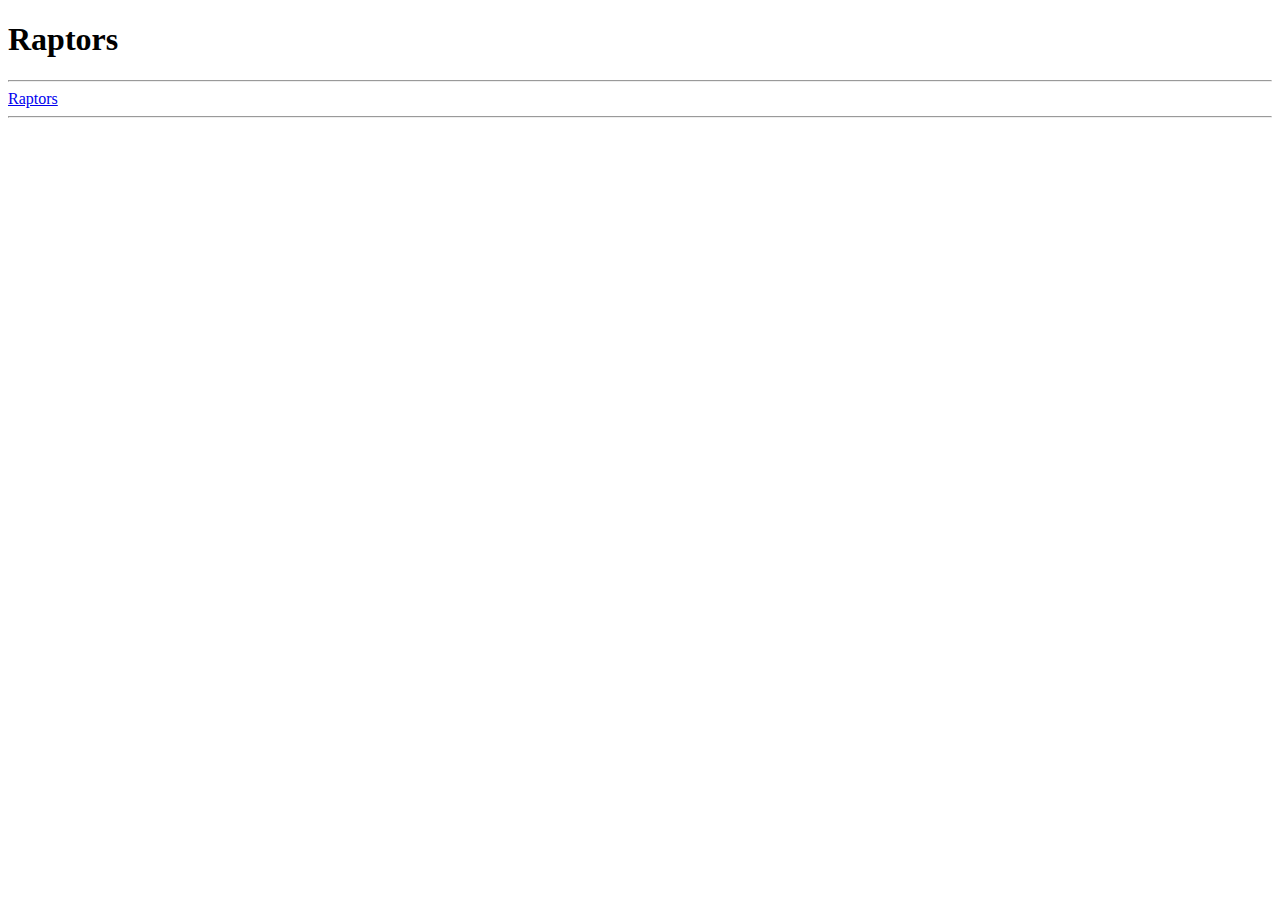
==== index.html @ dd07864b "initial commit" ====
<!DOCTYPE html>
<html lang="en">
    <head>
    <meta http-equiv="Content-Type" content="text/html; charset=UTF-8">
    <title>Wings and Talons</title>
    <link href="res/css/main.css" rel="stylesheet">

    </head>
    <body>
      <h1>Raptors</h1>
      <hr />

<a href="raptors.html">Raptors</a>


      <hr />
<!--


hosting on github pages:
created a github account username: wingsandtalons
passwd:
email: info@wingsandtalons.org
created a new repository named "wingsandtalons.github.io"
(note: repository name MUST match username)




-->

    </body>
</html>
---- res/css/main.css ----
span.test {
  color: red;
  font-weight: bold;

}
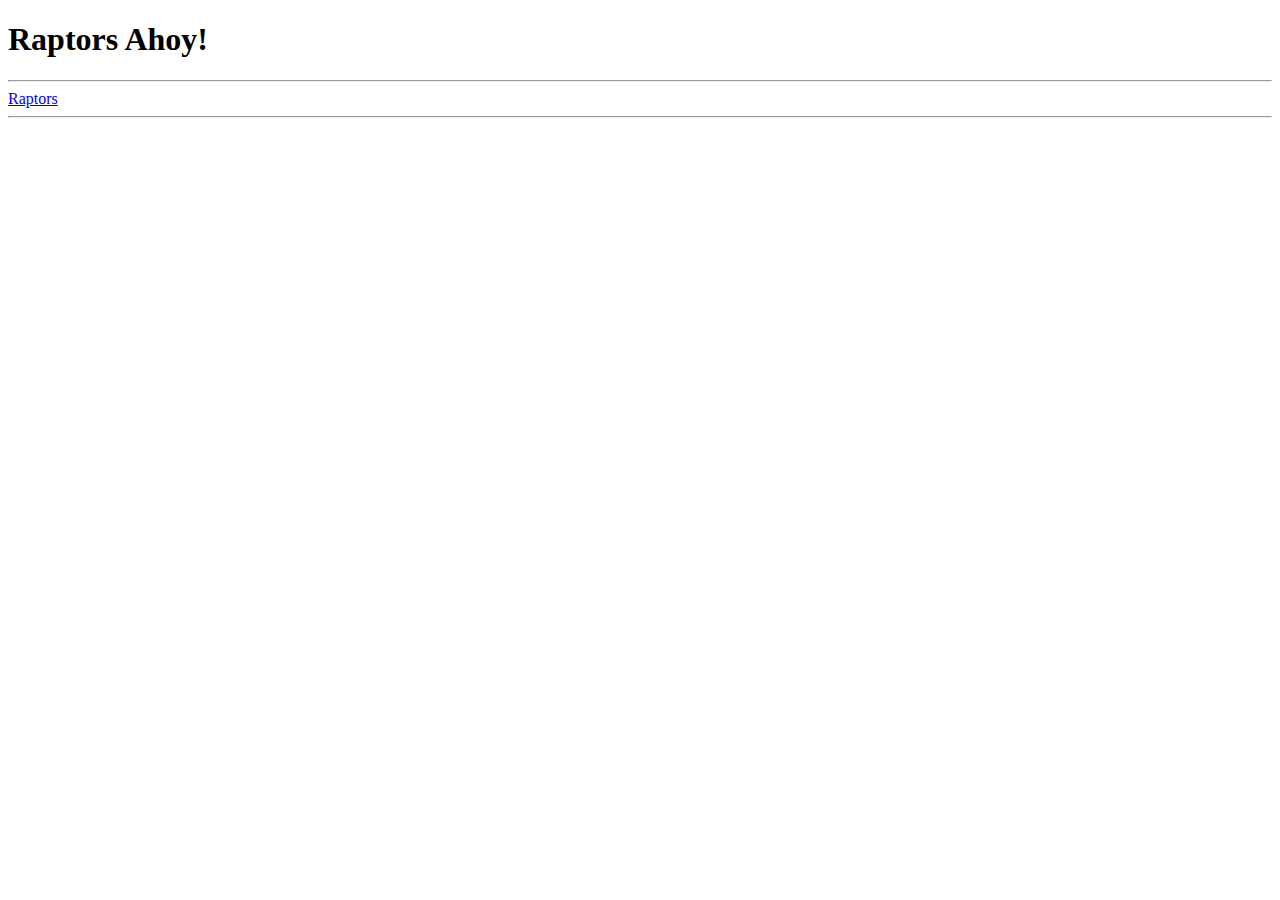
==== commit d2219ae4: "test commit" ====
--- a/index.html
+++ b/index.html
@@ -7,7 +7,7 @@
 
     </head>
     <body>
-      <h1>Raptors</h1>
+      <h1>Raptors Ahoy!</h1>
       <hr />
 
 <a href="raptors.html">Raptors</a>
@@ -24,7 +24,17 @@
 created a new repository named "wingsandtalons.github.io"
 (note: repository name MUST match username)
 
+mac$ cd /Users/nrasheed/Desktop/WIP/misc_code_software
+mac$ git clone https://github.com/wingsandtalons/wingsandtalons.github.io
+mac$ cd wingsandtalons.github.io/
+(added files)
+mac$ git add .
+mac$ git commit -m "Initial commit"
+mac$ git push # git push -u origin master
+username:
+passwd:
 
+site is now available at https://wingsandtalons.github.io/
 
 
 -->
--- a/res/css/main.css
+++ b/res/css/main.css
@@ -1,5 +1,37 @@
-span.test {
-  color: red;
-  font-weight: bold;
+div.header {
+  height: 100px;
+  background-color: #f3f3f3;
+}
+div.content {
+  margin-top: 100px;
+  margin-bottom: 160px;
+  height: 100%;
+  overflow: auto;
+  width: 100%;
+}
+div.content img.tn {
+  width: 100px;
+}
+div.footer {
+  height: 160px;
+  background-color: #f3f3f3;
+}
+div.footer div.menu {
+  overflow: scroll;
+  white-space: nowrap;
+  text-align: center;
+}
 
-}+div.footer div.menu div.item {
+  display: inline-block;
+}
+
+div.menu div.item img.tn {
+  width: 80px;
+}
+
+
+
+
+
+
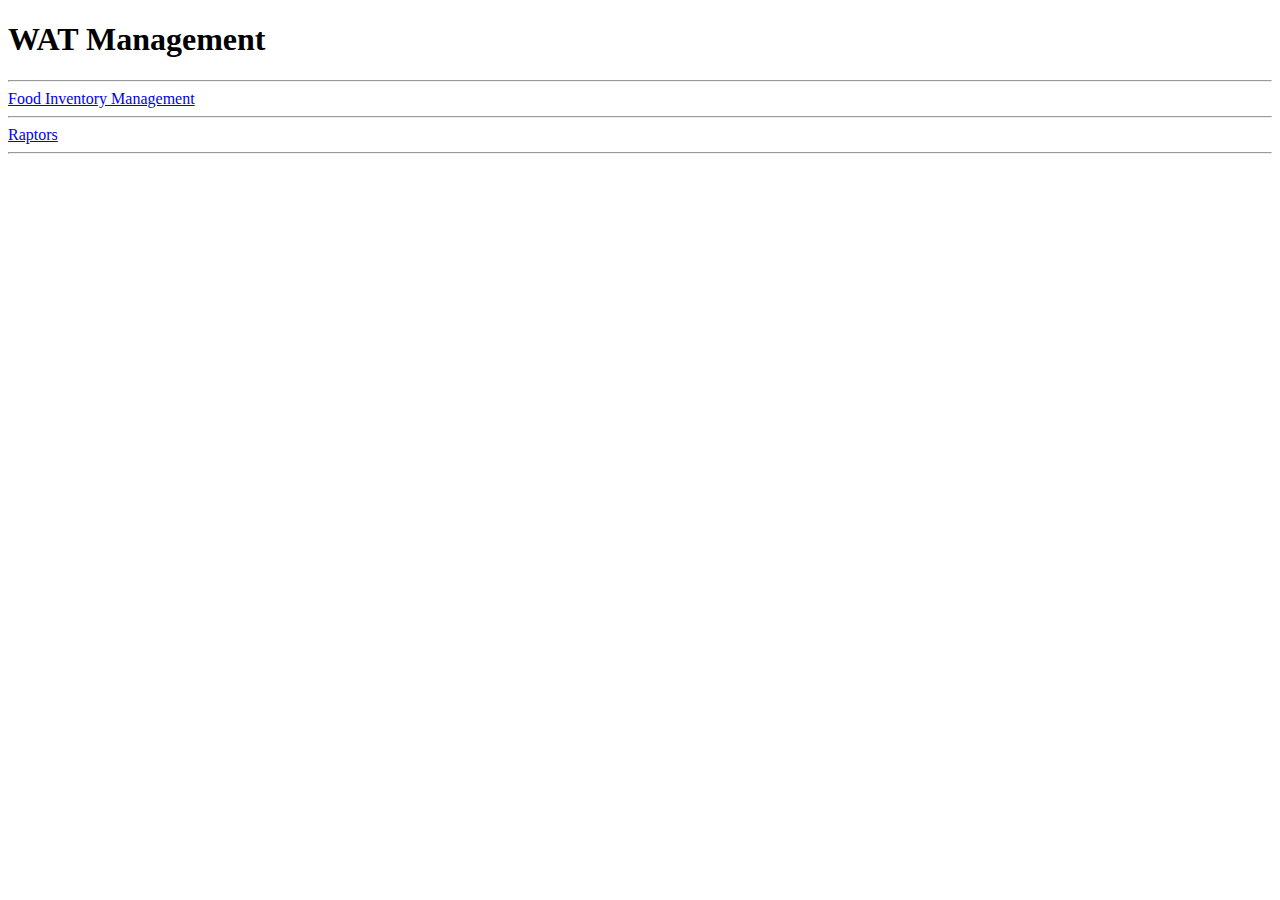
==== commit 2b532363: "test commit" ====
--- a/index.html
+++ b/index.html
@@ -7,12 +7,11 @@
 
     </head>
     <body>
-      <h1>Raptors Ahoy!</h1>
+      <h1>WAT Management</h1>
       <hr />
-
-<a href="raptors.html">Raptors</a>
-
-
+      <a href="food_inventory_test.html">Food Inventory Management</a>
+      <hr />
+        <a href="raptors.html">Raptors</a>
       <hr />
 <!--
 
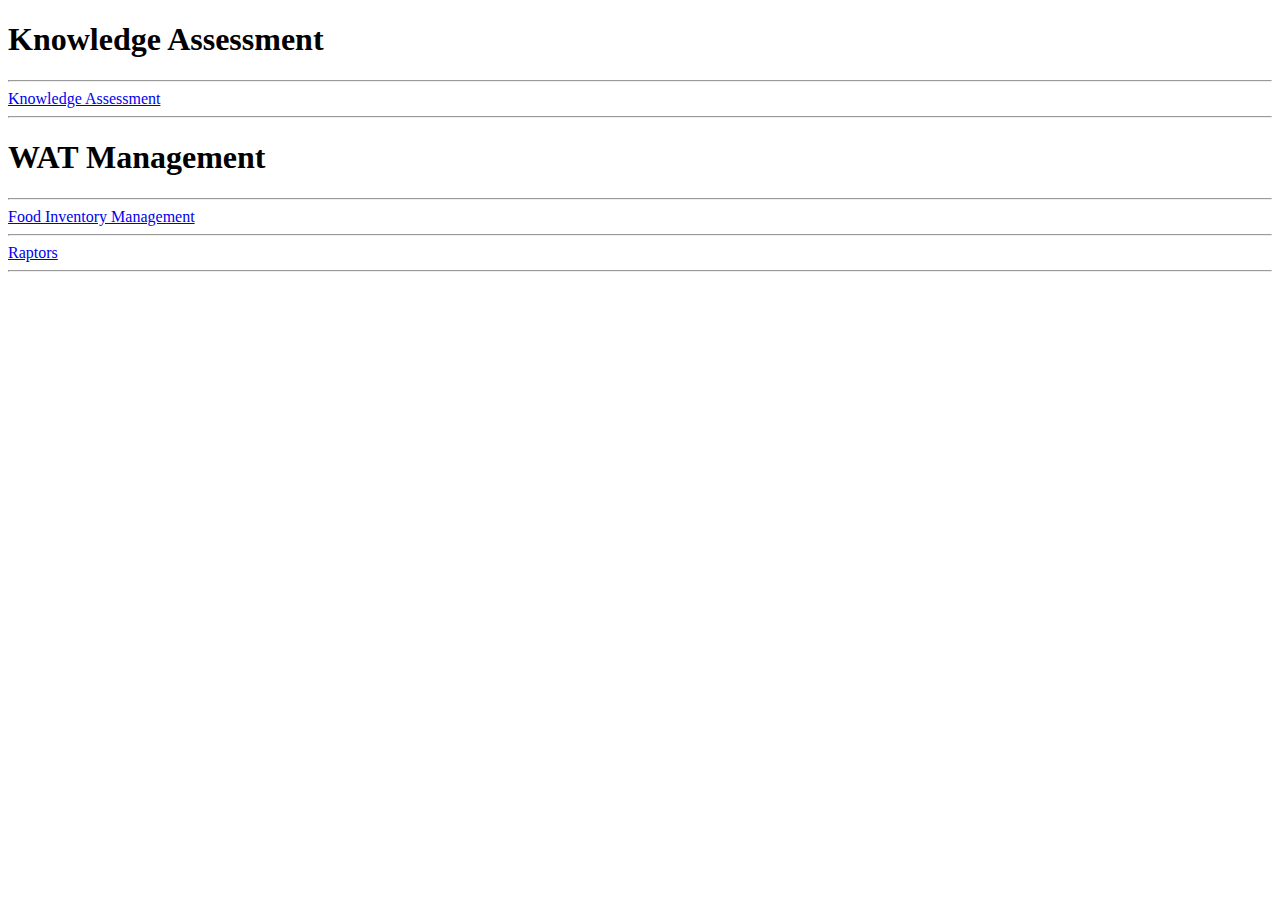
==== commit 8c240835: "knowledge assessment added" ====
--- a/index.html
+++ b/index.html
@@ -7,6 +7,10 @@
 
     </head>
     <body>
+      <h1>Knowledge Assessment</h1>
+      <hr />
+      <a href="knowledge_assessment/index.html">Knowledge Assessment</a>
+      <hr />
       <h1>WAT Management</h1>
       <hr />
       <a href="food_inventory_test.html">Food Inventory Management</a>
